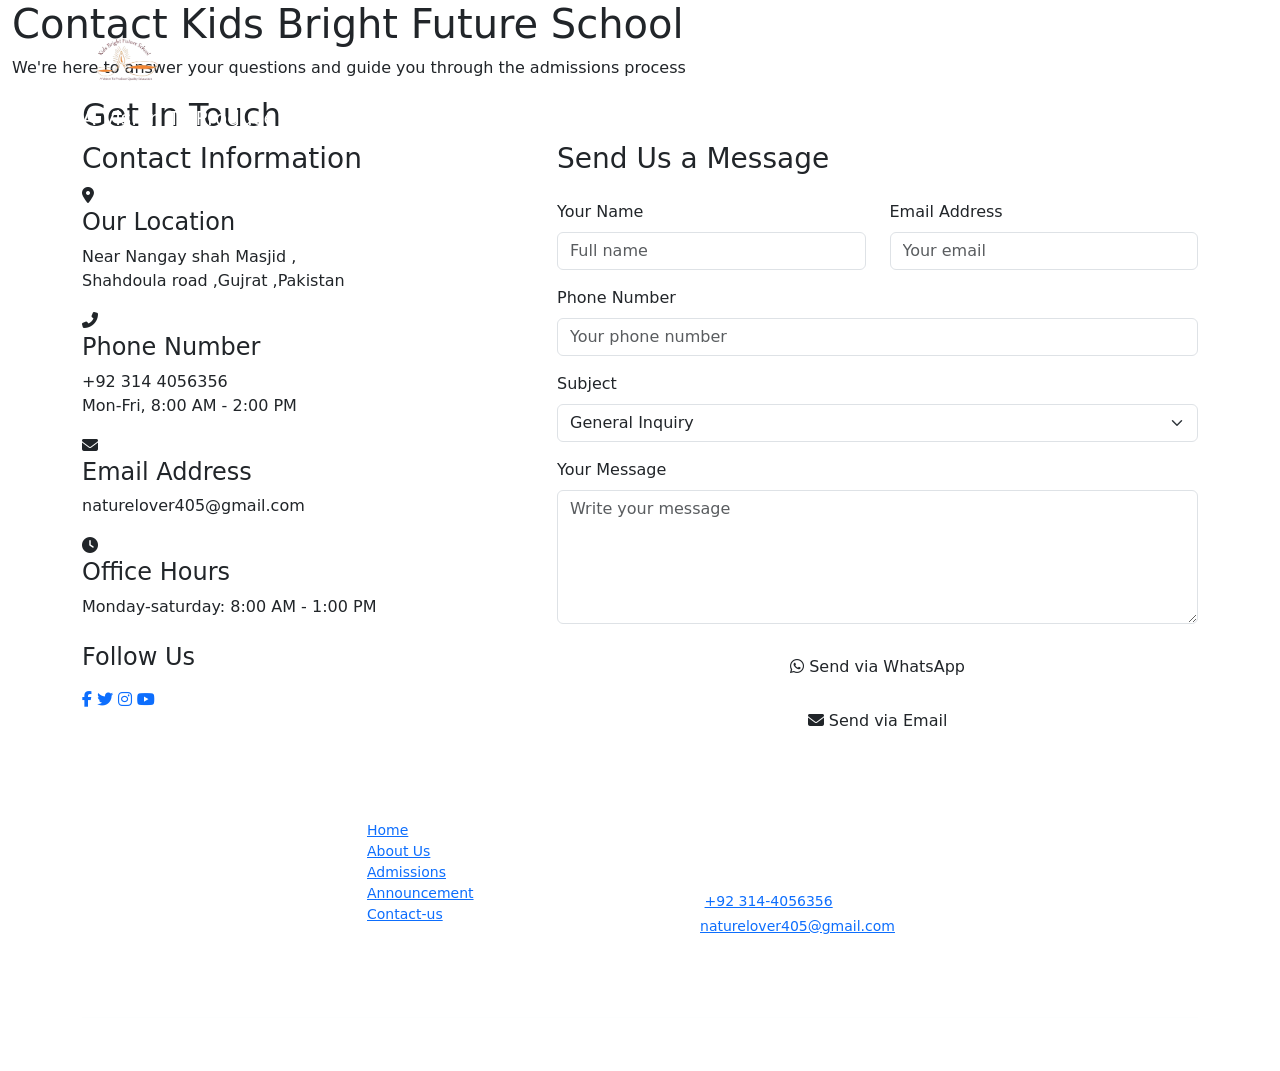
==== contact-us.html @ 1991f1a6 "Kids Bright Future School Project" ====
<!DOCTYPE html>
<html lang="en">
<head>
    <meta charset="UTF-8">
    <meta name="viewport" content="width=device-width, initial-scale=1.0">
    <title>Kids Bright Future School</title>
    <link href="https://cdn.jsdelivr.net/npm/bootstrap@5.0.2/dist/css/bootstrap.min.css" rel="stylesheet">
    <link rel="stylesheet" href="https://cdnjs.cloudflare.com/ajax/libs/font-awesome/6.4.0/css/all.min.css">
    <link href="https://fonts.googleapis.com/css2?family=Quicksand:wght@400;600&family=Sansation:wght@700&display=swap" rel="stylesheet">
    <link rel="stylesheet" href="./CSS/STYLE.CSS">    <link rel="shortcut icon" href="./IMAGES/KBG-LOGO.png" type="image/x-icon">
    </head>
<body>
    <!-- Navigation Bar -->
    <!-- Navigation Bar -->
    <nav id="navbar" class="navbar navbar-expand-md navbar-dark custom-navbar fixed-top">
        <div class="container">
            <a class="navbar-brand" href="#">
                <div class="logo-container">
                    <img id="nav-logo" src="./IMAGES/KBG-LOGO.png" height="90" alt="School Logo">
                    <div class="logo-text">A Vision To Produce Quality Education</div>
                </div>
            </a>
            <button class="navbar-toggler" type="button" data-bs-toggle="collapse" data-bs-target="#navbar-content">
                <span class="navbar-toggler-icon"></span>
            </button>
            <div class="collapse navbar-collapse mt-2 text-center" id="navbar-content">
                <ul class="navbar-nav ms-auto">
                    <li class="nav-item">
                        <a href="index.html" class="nav-link active">Home</a>
                    </li>
                    <li class="nav-item dropdown">
                        <a class="nav-link dropdown-toggle" href="gallery.html" id="academicsDropdown" role="button" data-bs-toggle="dropdown" aria-expanded="false">
                            Academics
                        </a>
                        <ul class="dropdown-menu" aria-labelledby="academicsDropdown">
                           
                            <li><a class="dropdown-item" href="gallery.html">Gallery</a></li>
                            <li><a class="dropdown-item" href="faculty.html">Faculty</a></li>
                            <li><a href="admission.html" class="dropdown-item">Admissions</a></li>
                        </ul>
                    </li>
                    <li class="nav-item">
                        <a href="announcemnet.html" class="nav-link">Announcement</a>
                    </li>
                  <li class="nav-item">
                        <a href="about.html" class="nav-link">About-Us</a></li>
                    <li class="nav-item">
                        <a href="contact-us.html" class="nav-link">Contact</a>
                    </li>
                </ul>
            </div>
        </div>
    </nav>
    
    
    <!-- Page Header -->
    <div class="container-fluid page-header">
        <div class="row">
            <div class="col-12">
                <h1>Contact Kids Bright Future School</h1>
                <p>We're here to answer your questions and guide you through the admissions process</p>
            </div>
        </div>
    </div>
    
    <!-- Contact Section -->
    <section id="contact" class="content-section">
        <div class="container">
            <h2 class="section-title">Get In Touch</h2>
            
            <div class="row">
                <div class="col-lg-5 mb-4 mb-lg-0">
                    <div class="contact-info">
                        <h3>Contact Information</h3>
                        
                        <div class="contact-detail">
                            <div class="contact-icon">
                                <i class="fas fa-map-marker-alt"></i>
                            </div>
                            <div class="contact-text">
                                <h4>Our Location</h4>
                                <p>Near Nangay shah Masjid ,<br> Shahdoula road ,Gujrat ,Pakistan</p>
                            </div>
                        </div>
                        
                        <div class="contact-detail">
                            <div class="contact-icon">
                                <i class="fas fa-phone-alt"></i>
                            </div>
                            <div class="contact-text">
                                <h4>Phone Number</h4>
                                <p>+92 314 4056356<br>Mon-Fri, 8:00 AM - 2:00 PM</p>
                            </div>
                        </div>
                        
                        <div class="contact-detail">
                            <div class="contact-icon">
                                <i class="fas fa-envelope"></i>
                            </div>
                            <div class="contact-text">
                                <h4>Email Address</h4>
                                <p>naturelover405@gmail.com</p>
                            </div>
                        </div>
                        
                        <div class="contact-detail">
                            <div class="contact-icon">
                                <i class="fas fa-clock"></i>
                            </div>
                            <div class="contact-text">
                                <h4>Office Hours</h4>
                                <p>Monday-saturday: 8:00 AM - 1:00 PM<br></p>
                            </div>
                        </div>
                        
                        <div class="mt-4">
                            <h4>Follow Us</h4>
                            <div class="social-icons mt-3">
                                <a href="#" class="footer-icon" title="Facebook"><i class="fab fa-facebook-f"></i></a>
                                <a href="#" class="footer-icon" title="Twitter"><i class="fab fa-twitter"></i></a>
                                <a href="#" class="footer-icon" title="Instagram"><i class="fab fa-instagram"></i></a>
                                <a href="#" class="footer-icon" title="YouTube"><i class="fab fa-youtube"></i></a>
                            </div>
                        </div>
                    </div>
                </div>
                
               <div class="col-lg-7">
<div class="contact-form">
<h3 class="mb-4">Send Us a Message</h3>

<form id="contactForm">

<div class="row">

<div class="col-md-6">
<div class="mb-3">
<label class="form-label">Your Name</label>
<input type="text" id="name" class="form-control" placeholder="Full name" required>
</div>
</div>

<div class="col-md-6">
<div class="mb-3">
<label class="form-label">Email Address</label>
<input type="email" id="email" class="form-control" placeholder="Your email" required>
</div>
</div>

</div>

<div class="mb-3">
<label class="form-label">Phone Number</label>
<input type="tel" id="phone" class="form-control" placeholder="Your phone number" required>
</div>

<div class="mb-3">
<label class="form-label">Subject</label>
<select id="subject" class="form-select">
<option>General Inquiry</option>
<option>Admissions</option>
<option>School Tour</option>
<option>Academic Programs</option>
<option>Other</option>
</select>
</div>

<div class="mb-4">
<label class="form-label">Your Message</label>
<textarea id="message" class="form-control" rows="5" placeholder="Write your message" required></textarea>
</div>

<div class="d-grid gap-3">

<button type="button" onclick="sendWhatsApp()" class="btn btn-whatsapp">
<i class="fab fa-whatsapp"></i> Send via WhatsApp
</button>

<button type="button" onclick="sendEmail()" class="btn btn-email">
<i class="fas fa-envelope"></i> Send via Email
</button>

</div>

</form>
</div>
</div>
        </div>
    </section>
    
   
    <footer class="footer-bg pt-5 pb-3 text-white">
        <div class="container">
            <div class="row text-md-start text-center">
                <!-- Column 1: Our Mission -->
                <div class="col-md-3 mb-4">
                    <h5 class="fw-bold">Our Mission</h5>
                    <p class="small">
                        To provide exceptional education that empowers students to become critical thinkers, 
                        ethical leaders, and responsible global citizens.
                    </p>
                    <!-- <div class="social-icons mt-3 text-center">
                        <a href="#" class="footer-icon" title="Facebook"><i class="fab fa-facebook-f"></i></a>
                        <a href="#" class="footer-icon" title="Twitter"><i class="fab fa-twitter"></i></a>
                        <a href="#" class="footer-icon" title="Instagram"><i class="fab fa-instagram"></i></a>
                        <a href="#" class="footer-icon" title="YouTube"><i class="fab fa-youtube"></i></a>
                    </div> -->
                </div>

                <!-- Column 2: Quick Links -->
                <div class="col-md-3 mb-4">
                    <h5 class="fw-bold">Quick Links</h5>
                    <ul class="list-unstyled small">
                        <li><a href="index.html" class="footer-link">Home</a></li>
                        <li><a href="about.html" class="footer-link">About Us</a></li>
                        <li><a href="admission.html" class="footer-link">Admissions</a></li>
                        <li><a href="announcemnet.html" class="footer-link">Announcement</a></li>
                        <li><a href="contact-us.html" class="footer-link">Contact-us</a></li>
                    </ul>
                </div>

                <!-- Column 3: Contact Info -->
                <div class="col-md-3 mb-4">
                    <h5 class="fw-bold">Contact</h5>
                    <p class="small mb-1">Kids Bright Future School</p>
                    <p class="small mb-1">Near Nangay shah Masjid , Shahdoula road ,Gujrat ,Pakistan</p>
                    
                    <p class="small mb-1">Phone: <a href="tel:+92 314-4056356" class="footer-link">+92 314-4056356</a></p>
                    <p class="small mb-3">Email: <a href="mailto:naturelover405@gmail.com" class="footer-link">naturelover405@gmail.com</a></p>
                </div>

                <!-- Column 4: Google Map -->
                <div class="col-md-3 mb-4">
                    <h5 class="fw-bold">Campus Location</h5>
                    <iframe 
                        src="https://www.google.com/maps/embed?pb=!1m18!1m12!1m3!1d1079.2225535463324!2d74.08807703887558!3d32.57078799735706!2m3!1f0!2f0!3f0!3m2!1i1024!2i768!4f13.1!3m3!1m2!1s0x391f1b1370a50417%3A0xae3caea2cadce030!2sNangay%20Shah%20Masjid!5e0!3m2!1sen!2snl!4v1754023958035!5m2!1sen!2snl"
                         width="100%" 
                         height="150"
                          style="border:0;"
                          allowfullscreen=""
                           loading="lazy" 
                           referrerpolicy="no-referrer-when-downgrade">
                    </iframe>
                </div>
            </div>

            <hr class="border-light" />
            <div class="text-center small">
                &copy; 2026 Kids Bright Future School. All Rights Reserved.
            </div>
        </div>
    </footer>
    
    <!-- Bootstrap & JS Scripts -->
    <script src="https://cdn.jsdelivr.net/npm/bootstrap@5.0.2/dist/js/bootstrap.bundle.min.js"></script>
   <script src="main.js"></script>
</body>
</html>
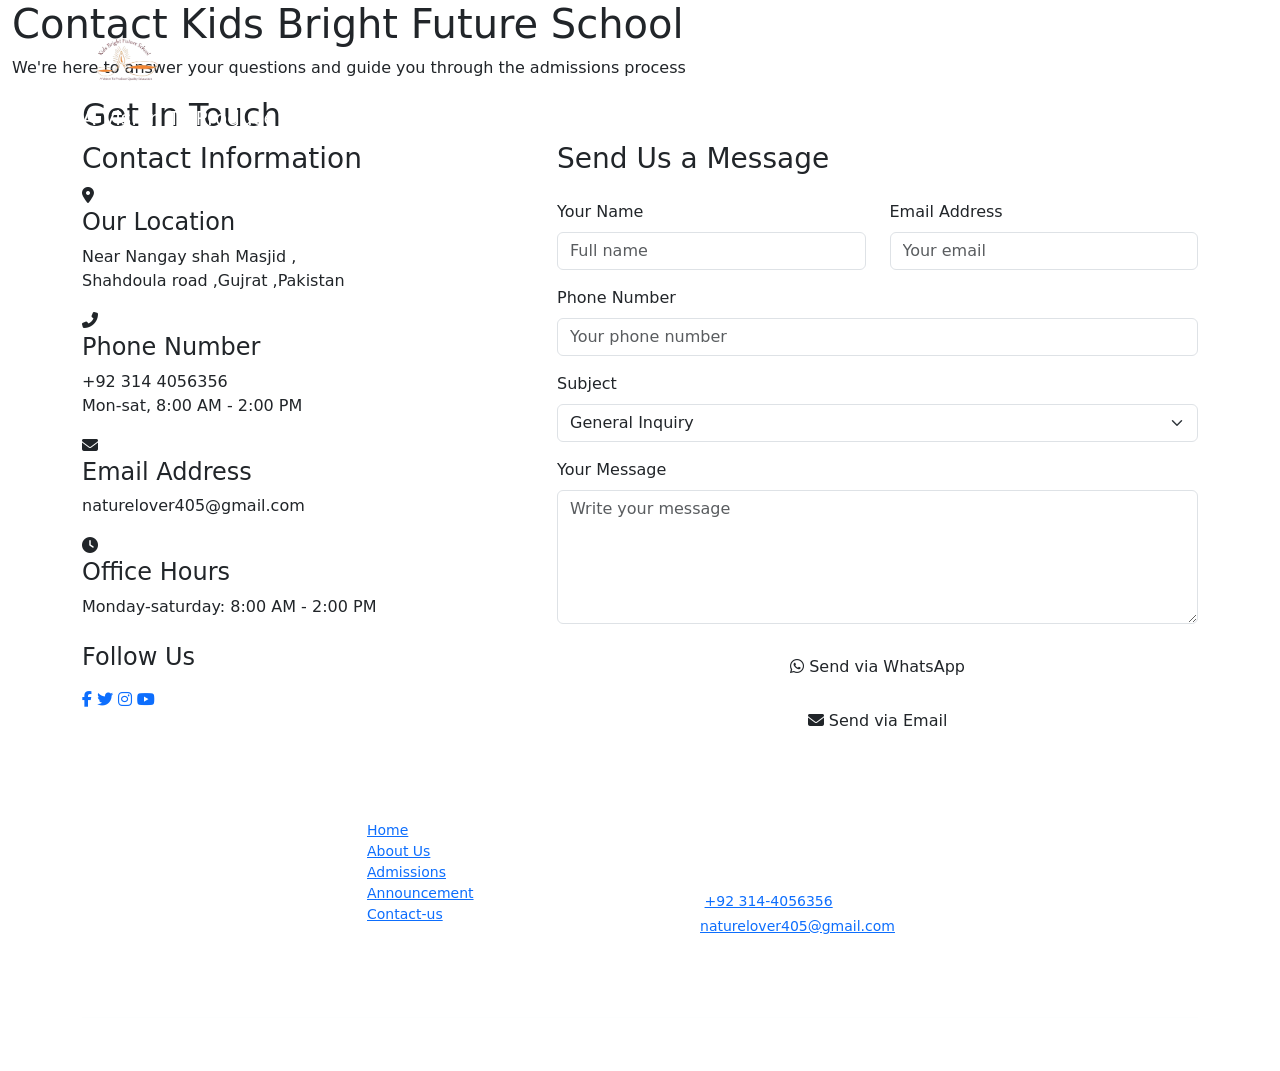
==== commit ffd064fb: "update website" ====
--- a/contact-us.html
+++ b/contact-us.html
@@ -89,7 +89,7 @@
                             </div>
                             <div class="contact-text">
                                 <h4>Phone Number</h4>
-                                <p>+92 314 4056356<br>Mon-Fri, 8:00 AM - 2:00 PM</p>
+                                <p>+92 314 4056356<br>Mon-sat, 8:00 AM - 2:00 PM</p>
                             </div>
                         </div>
                         
@@ -109,7 +109,7 @@
                             </div>
                             <div class="contact-text">
                                 <h4>Office Hours</h4>
-                                <p>Monday-saturday: 8:00 AM - 1:00 PM<br></p>
+                                <p>Monday-saturday: 8:00 AM - 2:00 PM<br></p>
                             </div>
                         </div>
                         
